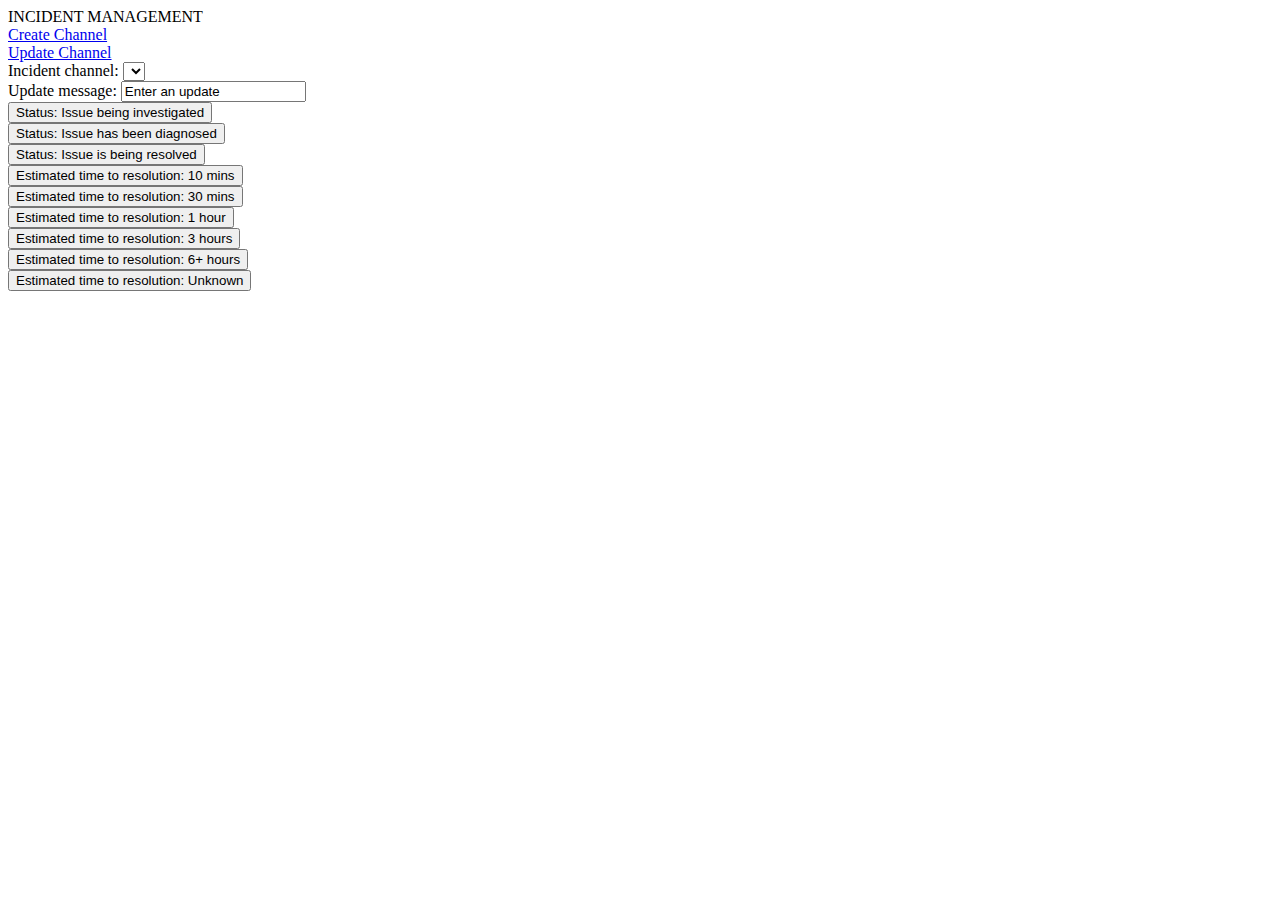
==== src/main/resources/templates/update.html @ 5afd43fd "Basic form is done" ====
<html>
<head>
  <link rel="stylesheet" href="style.css">
</head>
<body>
<div class="container">
  <div class="header">
    <div class="title">INCIDENT MANAGEMENT</div>
    <div class="tab"><a href="create">Create Channel</a></div>
    <div class="tab"><a href="update">Update Channel</a></div>
  </div>
  <div class="main">
    <form class="formContainer">
      <div class="formRow">
        <label>Incident channel:</label>
        <select></select>
      </div>
      <div class="formRow">
        <label>Update message:</label>
        <input type="text" value="Enter an update">
      </div>
      <div class="formRow">
        <input type="button" value="Status: Issue being investigated">
      </div>
      <div class="formRow">
        <input type="button" value="Status: Issue has been diagnosed">
      </div>
      <div class="formRow">
        <input type="button" value="Status: Issue is being resolved">
      </div>
      <div class="formRow">
        <input type="button" value="Estimated time to resolution: 10 mins">
      </div>
      <div class="formRow">
        <input type="button" value="Estimated time to resolution: 30 mins">
      </div>
      <div class="formRow">
        <input type="button" value="Estimated time to resolution: 1 hour">
      </div>
      <div class="formRow">
        <input type="button" value="Estimated time to resolution: 3 hours">
      </div>
      <div class="formRow">
        <input type="button" value="Estimated time to resolution: 6+ hours">
      </div>
      <div class="formRow">
        <input type="button" value="Estimated time to resolution: Unknown">
      </div>
    </form>
  </div>
</div>
</body>
</html>
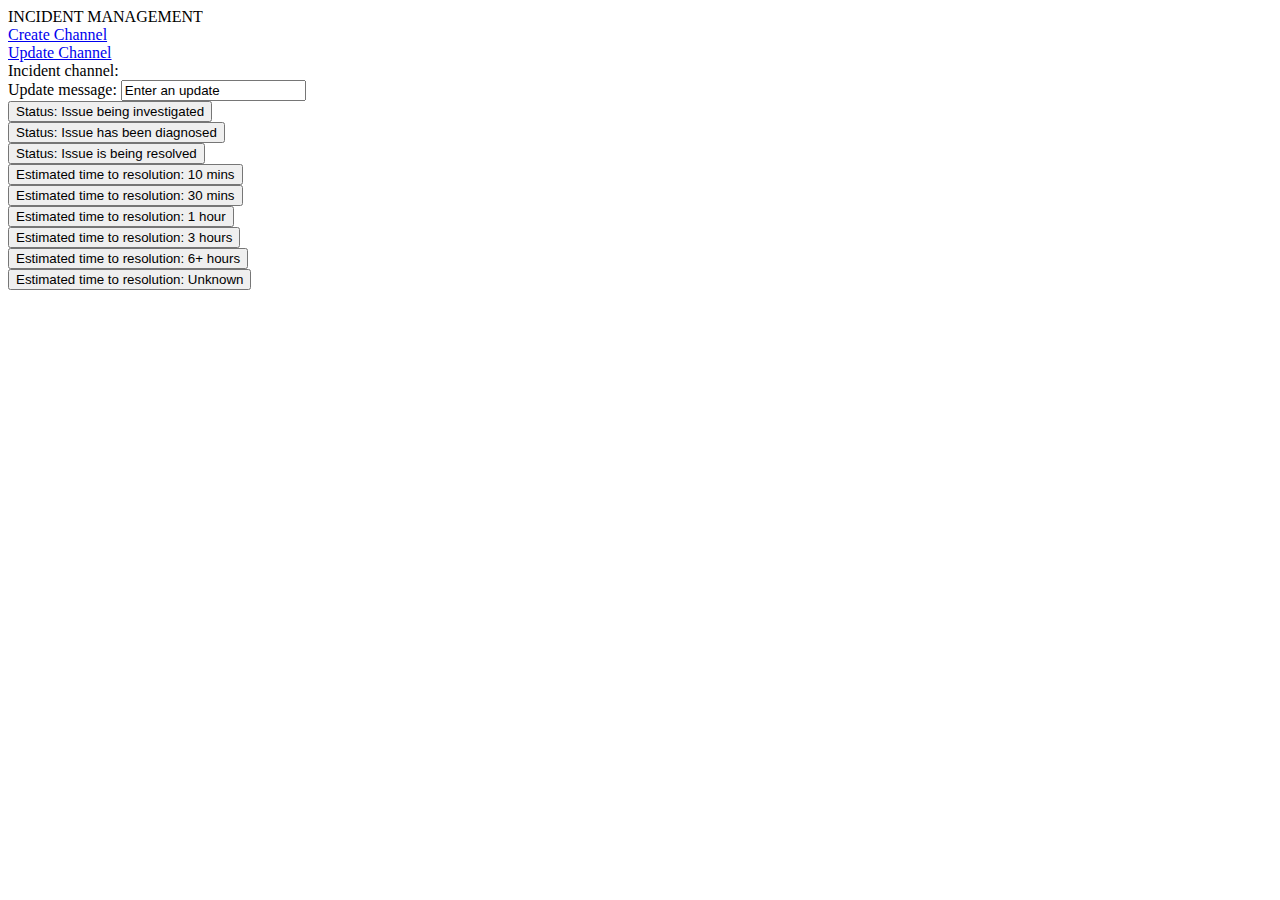
==== commit 0b2e3f78: "Can now create a channel" ====
--- a/src/main/resources/templates/update.html
+++ b/src/main/resources/templates/update.html
@@ -13,7 +13,7 @@
     <form class="formContainer">
       <div class="formRow">
         <label>Incident channel:</label>
-        <select></select>
+        <span th:text="${channel.displayName}"/>
       </div>
       <div class="formRow">
         <label>Update message:</label>
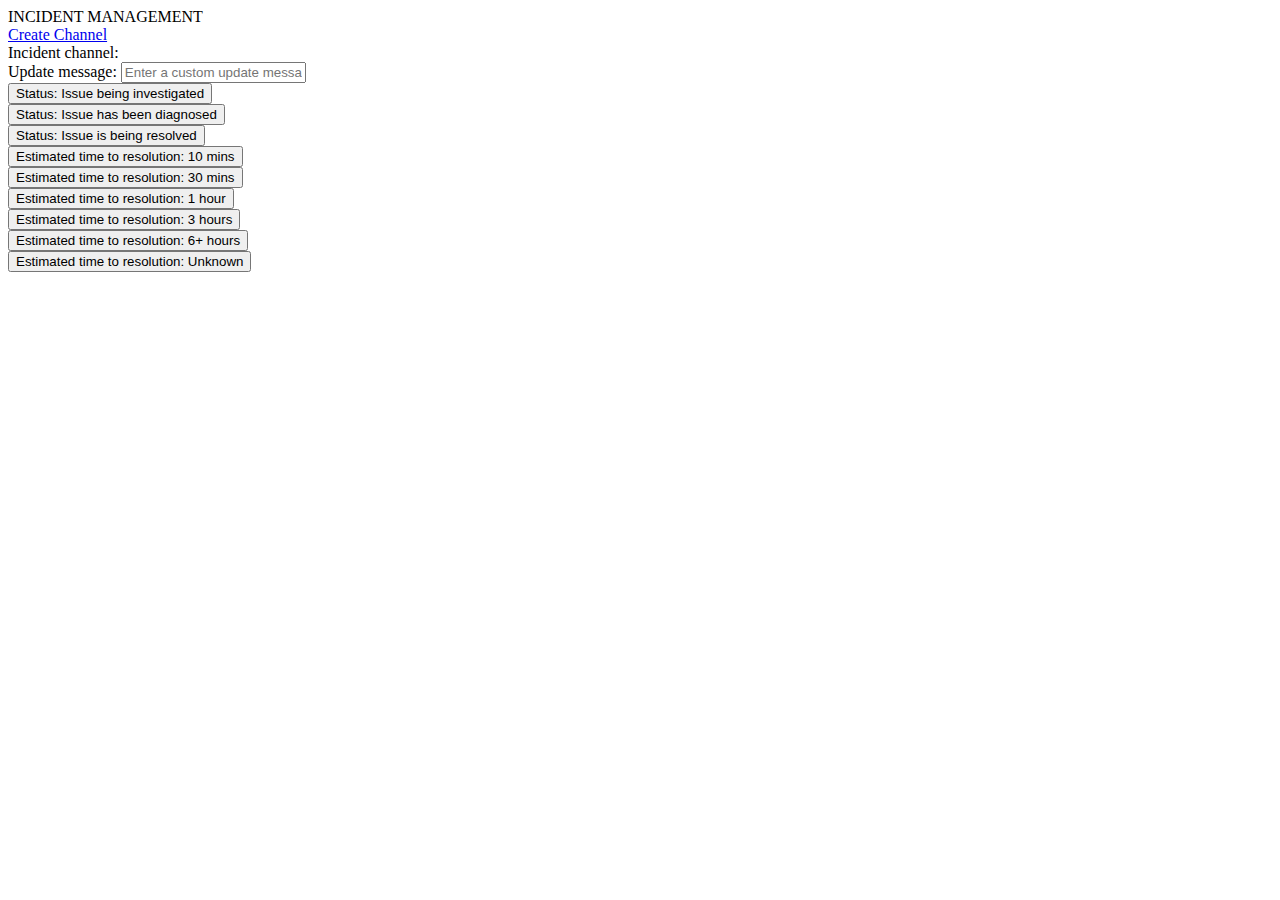
==== commit a36454da: "Can now create messages" ====
--- a/src/main/resources/templates/update.html
+++ b/src/main/resources/templates/update.html
@@ -6,45 +6,47 @@
 <div class="container">
   <div class="header">
     <div class="title">INCIDENT MANAGEMENT</div>
-    <div class="tab"><a href="create">Create Channel</a></div>
-    <div class="tab"><a href="update">Update Channel</a></div>
+    <div class="tab"><a href="/">Create Channel</a></div>
   </div>
   <div class="main">
-    <form class="formContainer">
+    <form class="formContainer" action="#" th:action="@{/update}" method="post">
+      <input type="hidden" name="channelId" th:value="${channelId}"/>
+      <input type="hidden" name="channelName" th:value="${channelName}"/>
+      <input type="hidden" name="team" th:value="${team}"/>
       <div class="formRow">
         <label>Incident channel:</label>
-        <span th:text="${channel.displayName}"/>
+        <span th:text="${channelName}"/>
       </div>
       <div class="formRow">
         <label>Update message:</label>
-        <input type="text" value="Enter an update">
+        <input type="text" name="customMessage" placeholder="Enter a custom update message">
       </div>
       <div class="formRow">
-        <input type="button" value="Status: Issue being investigated">
+        <input type="submit" name="status" value="Status: Issue being investigated">
       </div>
       <div class="formRow">
-        <input type="button" value="Status: Issue has been diagnosed">
+        <input type="submit" name="status" value="Status: Issue has been diagnosed">
       </div>
       <div class="formRow">
-        <input type="button" value="Status: Issue is being resolved">
+        <input type="submit" name="status" value="Status: Issue is being resolved">
       </div>
       <div class="formRow">
-        <input type="button" value="Estimated time to resolution: 10 mins">
+        <input type="submit" name="status" value="Estimated time to resolution: 10 mins">
       </div>
       <div class="formRow">
-        <input type="button" value="Estimated time to resolution: 30 mins">
+        <input type="submit" name="status" value="Estimated time to resolution: 30 mins">
       </div>
       <div class="formRow">
-        <input type="button" value="Estimated time to resolution: 1 hour">
+        <input type="submit" name="status" value="Estimated time to resolution: 1 hour">
       </div>
       <div class="formRow">
-        <input type="button" value="Estimated time to resolution: 3 hours">
+        <input type="submit" name="status" value="Estimated time to resolution: 3 hours">
       </div>
       <div class="formRow">
-        <input type="button" value="Estimated time to resolution: 6+ hours">
+        <input type="submit" name="status" value="Estimated time to resolution: 6+ hours">
       </div>
       <div class="formRow">
-        <input type="button" value="Estimated time to resolution: Unknown">
+        <input type="submit" name="status" value="Estimated time to resolution: Unknown">
       </div>
     </form>
   </div>
